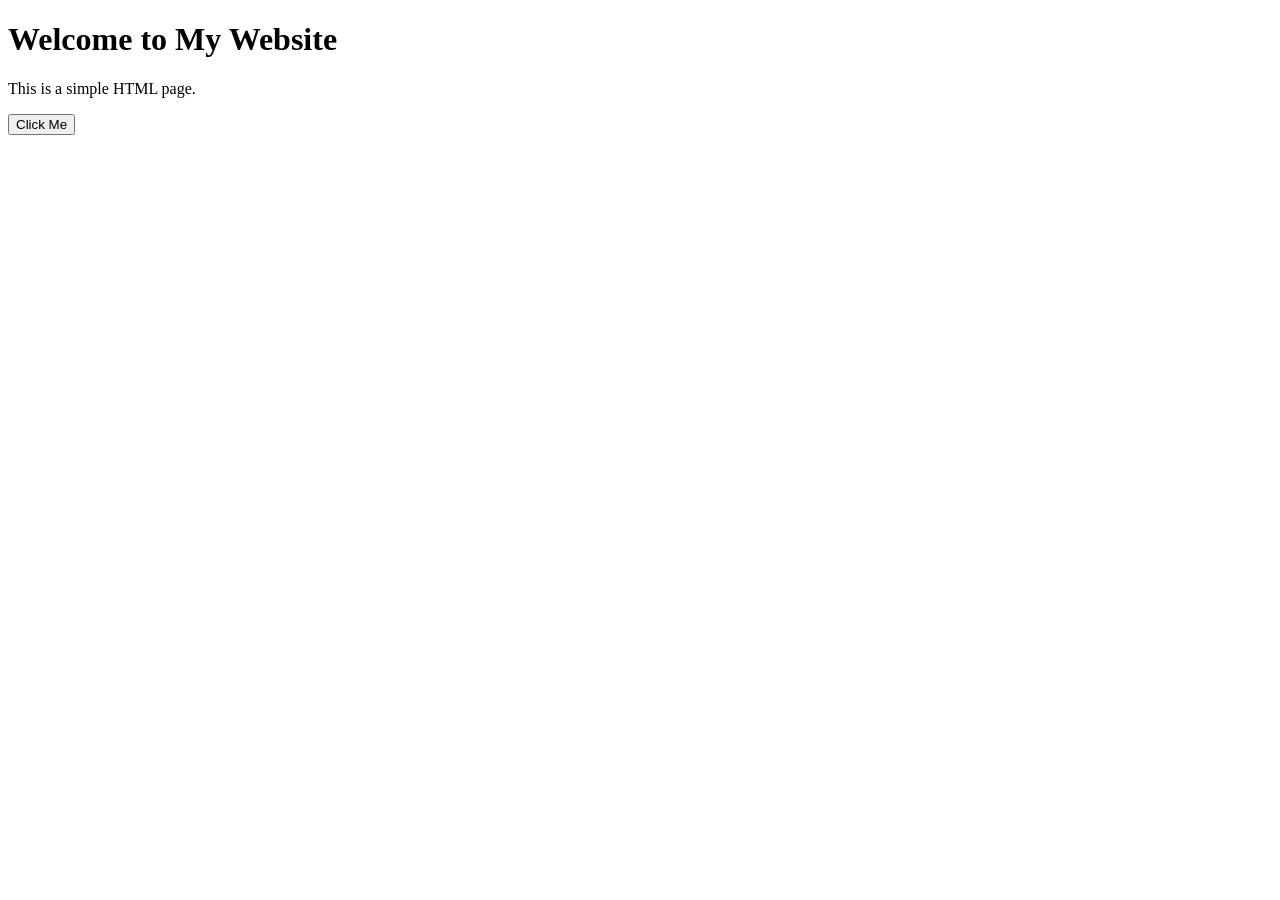
==== index.html @ ec519c95 "Initail commit" ====
<!DOCTYPE html>
<html>
<head>
    <title>My First Web Page</title>
</head>
<body>
    <h1>Welcome to My Website</h1>
    <p>This is a simple HTML page.</p>
    <button onclick="alert('Hello, World!')">Click Me</button>
</body>
</html>
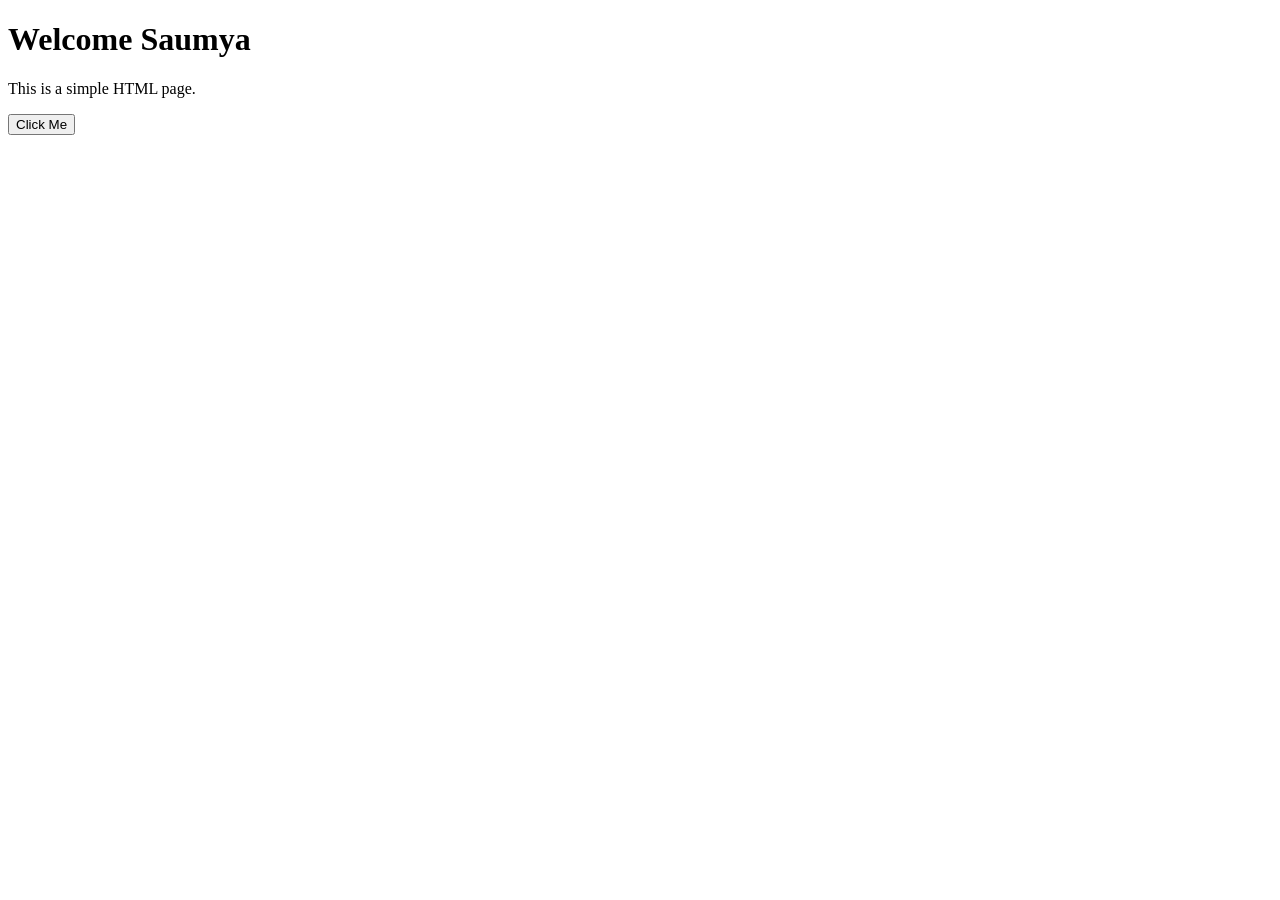
==== commit f569611b: "Saumya" ====
--- a/index.html
+++ b/index.html
@@ -1,10 +1,10 @@
 <!DOCTYPE html>
 <html>
 <head>
-    <title>My First Web Page</title>
+    <title>My First Web </title>
 </head>
 <body>
-    <h1>Welcome to My Website</h1>
+    <h1>Welcome Saumya</h1>
     <p>This is a simple HTML page.</p>
     <button onclick="alert('Hello, World!')">Click Me</button>
 </body>
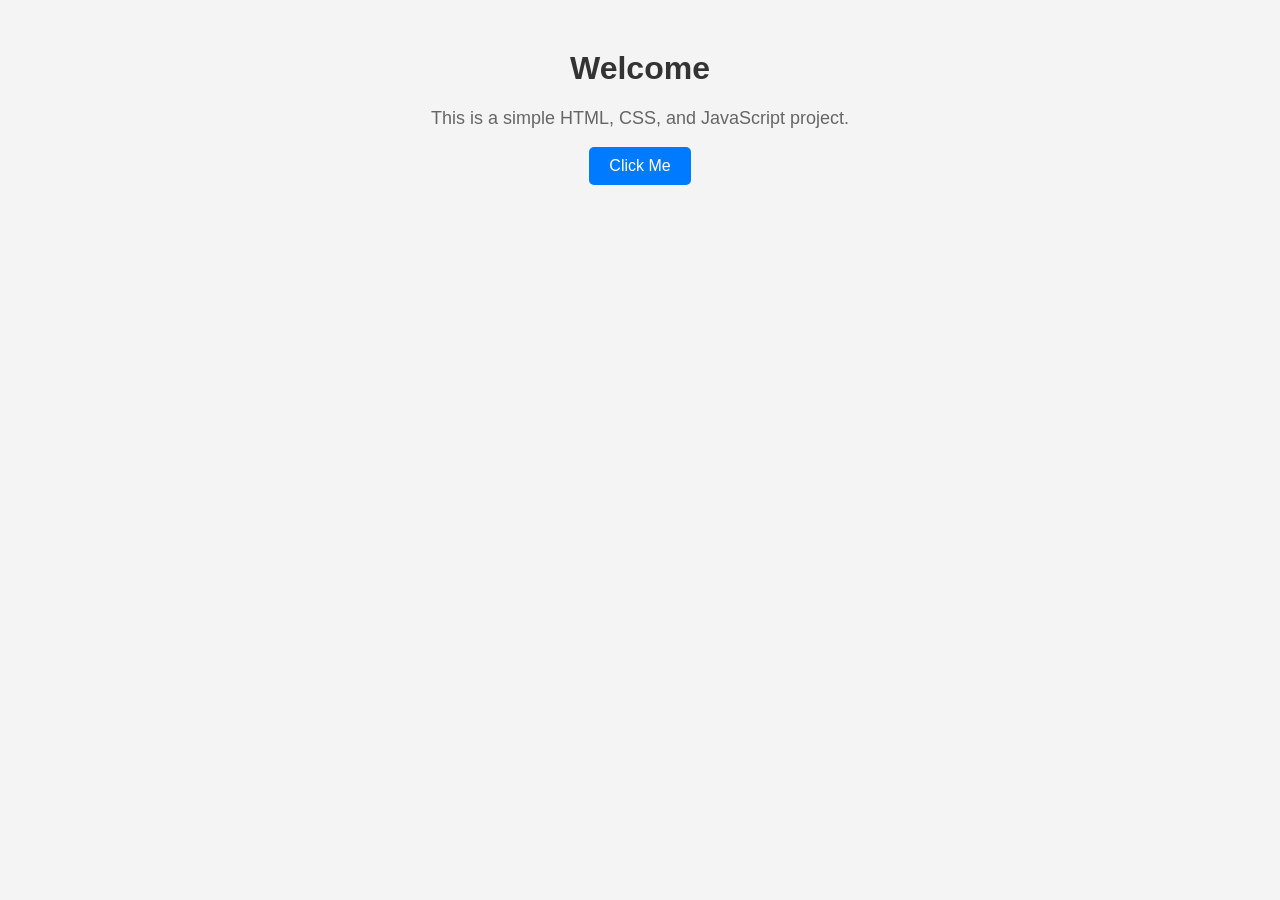
==== commit 57dd6929: "Update index page in feature1" ====
--- a/index.html
+++ b/index.html
@@ -1,11 +1,15 @@
 <!DOCTYPE html>
 <html>
 <head>
-    <title>My First Web </title>
+    <title>JS Example</title>
+    <link rel="stylesheet" href="style.css">
 </head>
 <body>
-    <h1>Welcome Saumya</h1>
-    <p>This is a simple HTML page.</p>
-    <button onclick="alert('Hello, World!')">Click Me</button>
+    <h1>Welcome</h1>
+    <p>This is a simple HTML, CSS, and JavaScript project.</p>
+
+    <button onclick="greet()">Click Me</button>
+
+    <script src="script.js"></script>
 </body>
 </html>
--- a/style.css
+++ b/style.css
@@ -0,0 +1,29 @@
+body {
+    font-family: Arial, sans-serif;
+    background-color: #f4f4f4;
+    text-align: center;
+    margin-top: 50px;
+}
+
+h1 {
+    color: #333;
+}
+
+p {
+    color: #666;
+    font-size: 18px;
+}
+
+button {
+    background-color: #007bff;
+    color: white;
+    border: none;
+    padding: 10px 20px;
+    font-size: 16px;
+    border-radius: 5px;
+    cursor: pointer;
+}
+
+button:hover {
+    background-color: #0056b3;
+}
